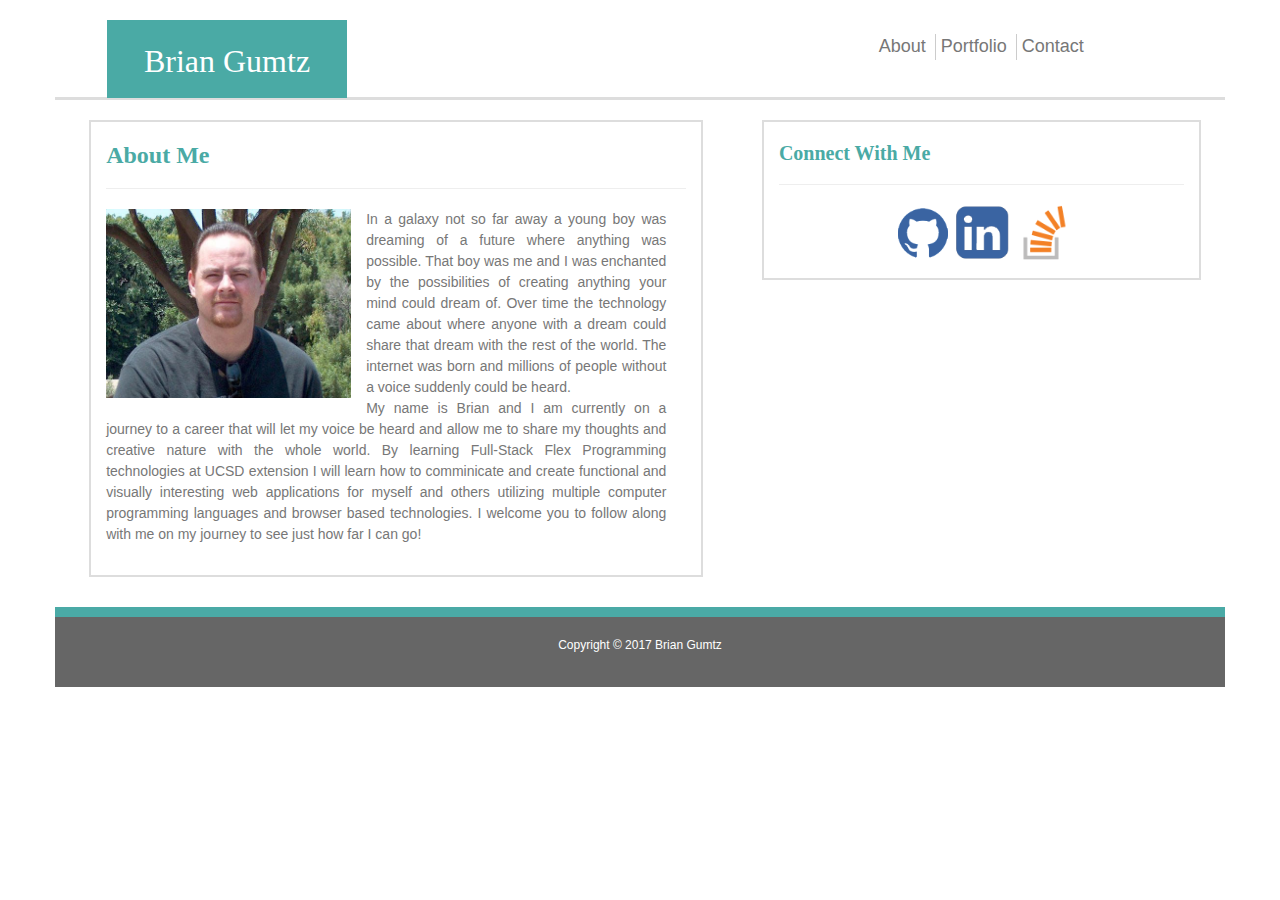
==== contact.html @ cd9ee379 "Revision 2" ====
<!DOCTYPE html>
<!-- Language Set -->
<html lang="en" data-locale="en_US">



  <!-- Page Load Information And Links -->



  <head>



    <meta charset="UTF-8">

    <meta name="viewport" content="width=device-width, initial-scale=1.0">



    <!-- Page Title -->

    <title>Brian Gumtz Portfolio Page</title>
    
             


                  <!-- Bootstrap CDN -->

    <link rel="stylesheet" href="https://maxcdn.bootstrapcdn.com/bootstrap/3.3.7/css/bootstrap.min.css" integrity="sha384-BVYiiSIFeK1dGmJRAkycuHAHRg32OmUcww7on3RYdg4Va+PmSTsz/K68vbdEjh4u" crossorigin="anonymous">
    

                  <!-- Page CSS -->
  


    <link rel="stylesheet" type="text/css" href="assets/css/style.css">
    

                  <!-- Favicon -->
    
    <link rel="shortcut icon" type="image/x-icon" href="assets/images/favicon.png" />
    
  </head>


  <body>

  <div class="container wrapper" >


    <header class="row">


    


<div class="col-md 7 col-sm-7 col-xs-12">


<h1 class="hidden-xs me-label">Brian Gumtz</h1>
<h1 class="visible-xs me">Brian Gumtz</h1>




</div>


<nav class="col-md-5 col-sm-5 col-xs-12">



<ul class="list-inline flex-list">
  <li><a href="index.html">About</a></li>
  <li><a href="portfolio.html">Portfolio</a></li>
  <li><a href="contact.html">Contact</a></li>
</ul>



</nav>




 

</header>

  <!-- Content  Row -->

  <div class="row">

   

<div class="col-md-7 col-sm-7 col-xs-12 bg">


    <div class="container" id="left-content-inner">

          <p align="center"><h2>About Me</h2></p>

          
          <hr>

          
        

          <img class="hidden-md hidden-sm hidden-xs" id="bio-image" src="assets/images/me.jpg" alt="Brian Gumtz">
          <img class="visible-md visible-sm visible-xs" id="bio-image-sm" src="assets/images/me.jpg" alt="Brian Gumtz">

          <div   id="bio-text">
          
            <p> In a galaxy not so far away a young boy was dreaming of a future where anything was possible. That boy was me and I was enchanted by the possibilities of creating anything your mind could dream of. Over time the technology came about where anyone with a dream could share that dream with the rest of the world. The internet was born and millions of people without a voice suddenly could be heard. </p>
            
            <p> My name is Brian and I am currently on a journey to a career that will let my voice be heard and allow me to share my thoughts and creative nature with the whole world. By learning Full-Stack Flex Programming technologies at UCSD extension I will learn how to comminicate and create functional and visually interesting web applications for myself and others utilizing multiple computer programming languages and browser based technologies. I welcome you to follow along with me on my journey to see just how far I can go!</p>
          </div>

           <div class="visible-xs" id="bio-text-lg">
          
            <p> In a galaxy not so far away a young boy was dreaming of a future where anything was possible. That boy was me and I was enchanted by the possibilities of creating anything your mind could dream of. Over time the technology came about where anyone with a dream could share that dream with the rest of the world. The internet was born and millions of people without a voice suddenly could be heard. </p>
            
            <p> My name is Brian and I am currently on a journey to a career that will let my voice be heard and allow me to share my thoughts and creative nature with the whole world. By learning Full-Stack Flex Programming technologies at UCSD extension I will learn how to comminicate and create functional and visually interesting web applications for myself and others utilizing multiple computer programming languages and browser based technologies. I welcome you to follow along with me on my journey to see just how far I can go!</p>
          </div>

</div>
</div>

<div class="col-md-5 col-sm-5 col-xs-12 bg">

<div class="container" id="connect">
          
          
          <h4 class="visible-xs" id="connect-center">Connect With Me</h4>
          <h4 class="hidden-xs" id="connect-left">Connect With Me</h4>
          
          <hr>

                    <!-- Social Links -->

         

            <p align="center">

              <a href="https://github.com/bggitacc/" target="_blank"><img src="assets/images/icon-git.png" alt="Github" width="55"></a>

              <a href="http://www.linkedin.com/in/brian-gumtz-304b1a132" target="_blank"><img src="assets/images/icon-linkedin-blue.png" alt="Linked In" width="55"></a>

              <a href="http://stackexchange.com/users/9912520/brian-gumtz" target="_blank"><img src="assets/images/icon-stackoverflow.png" alt="Stack Overflow" width="55"></a>

            </p>

        



</div>

</div>

  <!-- Footer  Row -->

<footer class="row">





<div class="col-lg-12 col-md-12 col-sm-12 col-xs-12">

<div id="footer-content">Copyright © 2017 Brian Gumtz</div>




</div>

</footer>

  <!-- End of Page Wrapper -->



</div>
               
    </body>

  </html>
---- assets/css/style.css ----
body {
		font-family: 'Arial', 'Helvetica Neue', Helvetica, sans-serif;
		
		background: url('http://www.myaucdata.com/bootcamp/bg-2.jpg');

}
header {
	height:80px;

	border-bottom: 3px solid #ddd;
	
}

footer {

	height: 60px;
	width: 100%;
	margin-left: 15px;
	
}

nav {

	
	text-align: middle;
}

p {
	margin-top: 0;
	margin-bottom: 0;
}

h1 {
		
		
		
		font-size: 32px;

		color: #777;
		text-align: center;
		
		font-family: "Georgia", Times New Roman, Times, serif;
}




h2 {
		font-size: 24px;
		text-align: left;
		color: #4aaaa5;
		
		font-family: "Georgia", Times New Roman, Times, serif;
		font-weight: 800;
}

h4 {
		font-size: 18px;
		padding-top: 20px;
		font-weight: 800;
		color: #4aaaa5;
		margin: 0;
		font-family: "Georgia", Times New Roman, Times, serif;
}

#connect-center {
		font-size: 20px;
		font-weight: 800;
		text-align: center;
		color: #4aaaa5;
		
		font-family: "Georgia", Times New Roman, Times, serif;
}

#connect-left {
		font-size: 20px;
		font-weight: 800;
		text-align: left;
		color: #4aaaa5;
		
		font-family: "Georgia", Times New Roman, Times, serif;
}

a {
		color: #777;
		text-decoration: none;
}

/* anchor hover */

a:hover {
		opacity: .5;
		text-decoration: underline;
}


.header-row {

	border: 1px solid #ddd;
	height: 100px;
	background: #ddd;
}

.header-l {
	
	
	height: 100px;
	display: flex;
    	justify-content: center;
    	align-items: center;
}

.header-r {

	
	
}






.nav-row {
		height: 80px;
		background: rgba(255,255,255,0.5);
		display: flex;
    	justify-content: center;
    	align-items: center;

		

}


.me-label {
		width: 240px;
		height: 78px;
		background: #4aaaa5;
		color: #fff;
			padding-top: 24px;
			position: absolute;
			top: -20px;
			left: 52px;


		
		
		
}

.me-label-pad {

	padding-left: 52px;
}

.me {
		width: 100%;
		height: 78px;
		background: #4aaaa5;
		color: #fff;
		padding-top: 24px;
		display:inline-block;
		margin-top: 0px;

		
		
}



.bg {




}

.flex-list li:nth-child(1) {

	
    
    
     color: #777;
     font-size: 18px;
   
    

}

.flex-list li:nth-child(2) {
   
   
    
    text-align: center;
    border-left: 1px solid #ccc;
     color: #777;
     font-size: 18px;
   
}
.flex-list li:nth-child(3) {
    
    
    
    text-align: center;
    border-left: 1px solid #ccc;
     color: #777;
     font-size: 18px;
   
}

.flex-list ul {

   
    justify-content: space-between;
    margin-left: -1px;


}

.flex-list {
    position: relative;
    margin: 1em;
    overflow: hidden;
    text-align: center;

}
#bio-image {
		width: 260px;
		padding-right: 15px;
		padding-bottom: 15px;
		float: left;

		
}

#bio-image-sm {
		width: 98%;
		padding-bottom: 15px;
		margin: 0 auto;
		
		
}
#left-content-inner {
	margin-left: auto;
	margin-right: auto;
		width: 90%;
		background: #fff;
		
		margin-top: 20px;
		color: #777;
		text-align: justify;
		border: 2px solid #ddd;
		padding-bottom: 30px;
}
#connect {
	
		height: 160px;
		margin-left: auto;
	margin-right: auto;
		background: #fff;
		width: 90%;
		border: 2px solid #ddd;
		margin-top: 20px;
		
}


#footer-content {
		width: auto;
		height: 80px;
		margin-left: auto;
	margin-right: auto;
		
		background: #666;
		margin-top: 30px;
		border-top: 10px solid #4aaaa6;
		text-align: center;
		padding-top: 20px;
		color: #fff;
		font-size: 12px;
}

#bio-text {
		
		line-height: 150%;
		margin-right: 20px;
		margin-top: 20px;
		
}

#bio-text-lg {
		
		line-height: 150%;
		
		
}

.wrapper {

margin-top: 20px;
margin-bottom:60px;
background:#fff;

padding-right: 0px;
	padding-left: 0px;



}

.head-wrap { height: 60px;

	width: 100%; 

}

.col-xs-12 {

	padding-right: 0px;
	padding-left: 0px;
}
.col-lg-12 {

	padding-right: 0px;
	padding-left: 0px;
}
.col-md-12 {

	padding-right: 0px;
	padding-left: 0px;
}
.row {

	margin-left: auto;
	margin-right: auto;
}
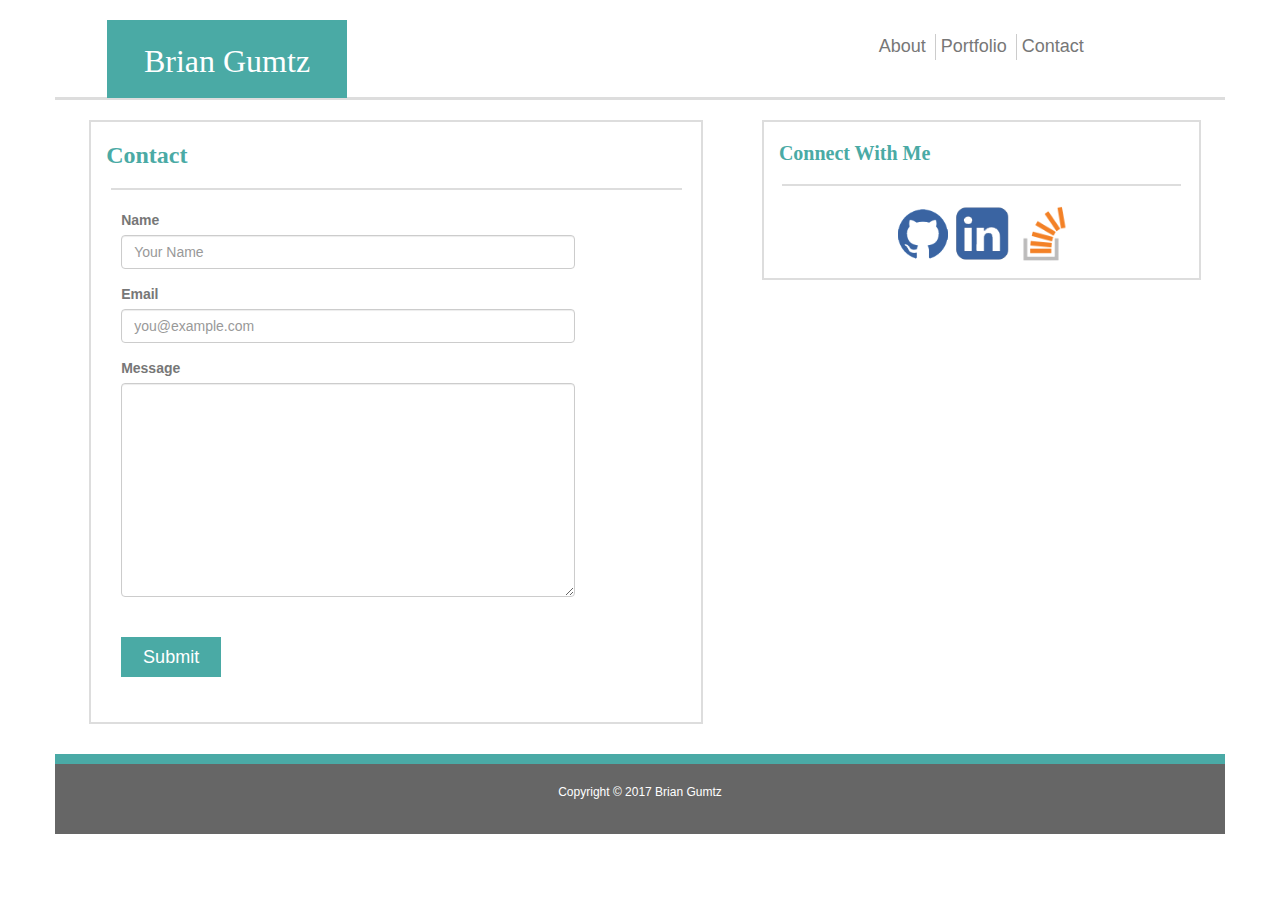
==== commit 11fadddc: "Final Revision" ====
--- a/contact.html
+++ b/contact.html
@@ -1,189 +1,106 @@
 <!DOCTYPE html>
 <!-- Language Set -->
 <html lang="en" data-locale="en_US">
-
-
-
   <!-- Page Load Information And Links -->
-
-
-
   <head>
-
-
-
     <meta charset="UTF-8">
-
     <meta name="viewport" content="width=device-width, initial-scale=1.0">
-
-
-
     <!-- Page Title -->
-
     <title>Brian Gumtz Portfolio Page</title>
     
-             
-
-
-                  <!-- Bootstrap CDN -->
-
+    
+    <!-- Bootstrap CDN -->
     <link rel="stylesheet" href="https://maxcdn.bootstrapcdn.com/bootstrap/3.3.7/css/bootstrap.min.css" integrity="sha384-BVYiiSIFeK1dGmJRAkycuHAHRg32OmUcww7on3RYdg4Va+PmSTsz/K68vbdEjh4u" crossorigin="anonymous">
     
-
-                  <!-- Page CSS -->
-  
-
-
+    <!-- Page CSS -->
+    
     <link rel="stylesheet" type="text/css" href="assets/css/style.css">
     
-
-                  <!-- Favicon -->
+    <!-- Favicon -->
     
     <link rel="shortcut icon" type="image/x-icon" href="assets/images/favicon.png" />
     
   </head>
-
-
   <body>
-
-  <div class="container wrapper" >
-
-
-    <header class="row">
-
-
-    
-
-
-<div class="col-md 7 col-sm-7 col-xs-12">
-
-
-<h1 class="hidden-xs me-label">Brian Gumtz</h1>
-<h1 class="visible-xs me">Brian Gumtz</h1>
-
-
-
-
-</div>
-
-
-<nav class="col-md-5 col-sm-5 col-xs-12">
-
-
-
-<ul class="list-inline flex-list">
-  <li><a href="index.html">About</a></li>
-  <li><a href="portfolio.html">Portfolio</a></li>
-  <li><a href="contact.html">Contact</a></li>
-</ul>
-
-
-
-</nav>
-
-
-
-
- 
-
-</header>
-
-  <!-- Content  Row -->
-
-  <div class="row">
-
-   
-
-<div class="col-md-7 col-sm-7 col-xs-12 bg">
-
-
-    <div class="container" id="left-content-inner">
-
-          <p align="center"><h2>About Me</h2></p>
-
-          
-          <hr>
-
-          
+    <div class="container wrapper" >
+      <header class="row">
         
-
-          <img class="hidden-md hidden-sm hidden-xs" id="bio-image" src="assets/images/me.jpg" alt="Brian Gumtz">
-          <img class="visible-md visible-sm visible-xs" id="bio-image-sm" src="assets/images/me.jpg" alt="Brian Gumtz">
-
-          <div   id="bio-text">
-          
-            <p> In a galaxy not so far away a young boy was dreaming of a future where anything was possible. That boy was me and I was enchanted by the possibilities of creating anything your mind could dream of. Over time the technology came about where anyone with a dream could share that dream with the rest of the world. The internet was born and millions of people without a voice suddenly could be heard. </p>
+        <div class="col-md 7 col-sm-7 col-xs-12">
+          <h1 class="hidden-xs me-label">Brian Gumtz</h1>
+          <h1 class="visible-xs me">Brian Gumtz</h1>
+        </div>
+        <nav class="col-md-5 col-sm-5 col-xs-12">
+          <ul class="list-inline flex-list">
+            <li><a href="index.html">About</a></li>
+            <li><a href="portfolio.html">Portfolio</a></li>
+            <li><a href="contact.html">Contact</a></li>
+          </ul>
+        </nav>
+      </header>
+      <!-- Content  Row -->
+      <div class="row">
+        
+        <aside class="col-md-7 col-sm-7 col-xs-12 bg">
+          <div class="container" id="left-content-inner">
+            <p align="center"><h2>Contact</h2></p>
             
-            <p> My name is Brian and I am currently on a journey to a career that will let my voice be heard and allow me to share my thoughts and creative nature with the whole world. By learning Full-Stack Flex Programming technologies at UCSD extension I will learn how to comminicate and create functional and visually interesting web applications for myself and others utilizing multiple computer programming languages and browser based technologies. I welcome you to follow along with me on my journey to see just how far I can go!</p>
-          </div>
-
-           <div class="visible-xs" id="bio-text-lg">
-          
-            <p> In a galaxy not so far away a young boy was dreaming of a future where anything was possible. That boy was me and I was enchanted by the possibilities of creating anything your mind could dream of. Over time the technology came about where anyone with a dream could share that dream with the rest of the world. The internet was born and millions of people without a voice suddenly could be heard. </p>
+            <hr>
+            <!-- Form Group -->
             
-            <p> My name is Brian and I am currently on a journey to a career that will let my voice be heard and allow me to share my thoughts and creative nature with the whole world. By learning Full-Stack Flex Programming technologies at UCSD extension I will learn how to comminicate and create functional and visually interesting web applications for myself and others utilizing multiple computer programming languages and browser based technologies. I welcome you to follow along with me on my journey to see just how far I can go!</p>
-          </div>
-
-</div>
-</div>
-
-<div class="col-md-5 col-sm-5 col-xs-12 bg">
-
-<div class="container" id="connect">
-          
-          
-          <h4 class="visible-xs" id="connect-center">Connect With Me</h4>
-          <h4 class="hidden-xs" id="connect-left">Connect With Me</h4>
-          
-          <hr>
-
-                    <!-- Social Links -->
-
-         
-
-            <p align="center">
-
-              <a href="https://github.com/bggitacc/" target="_blank"><img src="assets/images/icon-git.png" alt="Github" width="55"></a>
-
-              <a href="http://www.linkedin.com/in/brian-gumtz-304b1a132" target="_blank"><img src="assets/images/icon-linkedin-blue.png" alt="Linked In" width="55"></a>
-
-              <a href="http://stackexchange.com/users/9912520/brian-gumtz" target="_blank"><img src="assets/images/icon-stackoverflow.png" alt="Stack Overflow" width="55"></a>
-
-            </p>
-
+            <form>
+              <div class="form-group row">
+                <label for="lgFormGroupInput" class="col-sm-3 col-form-label col-form-label-lg" >Name</label>
+                <div class="col-sm-10">
+                  <input type="text" class="form-control form-control-lg" id="lgFormGroupInput" placeholder="Your Name">
+                </div>
+              </div>
+              <div class="form-group row">
+                <label for="smFormGroupInput" class="col-sm-3 col-form-label col-form-label-sm">Email</label>
+                <div class="col-sm-10">
+                  <input type="email" class="form-control form-control-sm" id="smFormGroupInput" placeholder="you@example.com">
+                </div>
+              </div>
+              <div class="form-group row">
+                <label for="lgFormGroupInput" class="col-sm-3 col-form-label col-form-label-sm">Message</label>
+                <div class="col-sm-10">
+                  <textarea type="text" class="form-control form-control-lg" id="lgFormGroupInput"  rows="10" placeholder="Message">
+                  </textarea>
+                  
+                  <br>
+                  
+                  <input class="submit-button" type="submit" value="Submit">
+                </div>
+                
+              </div>
+            </form>
+            
+          </aside>
+          <aside class="col-md-5 col-sm-5 col-xs-12 bg">
+            <div class="container" id="connect">
+              
+              
+              <h4 class="visible-xs" id="connect-center">Connect With Me</h4>
+              <h4 class="hidden-xs" id="connect-left">Connect With Me</h4>
+              
+              <hr>
+              <!-- Social Links -->
+              
+              <p align="center">
+                <a href="https://github.com/bggitacc/" target="_blank"><img src="assets/images/icon-git.png" alt="Github" width="55"></a>
+                <a href="http://www.linkedin.com/in/brian-gumtz-304b1a132" target="_blank"><img src="assets/images/icon-linkedin-blue.png" alt="Linked In" width="55"></a>
+                <a href="http://stackexchange.com/users/9912520/brian-gumtz" target="_blank"><img src="assets/images/icon-stackoverflow.png" alt="Stack Overflow" width="55"></a>
+              </p>
+              
+            </div>
+          </aside>
+          <!-- Footer  Row -->
+          <footer class="row">
+            <div class="col-lg-12 col-md-12 col-sm-12 col-xs-12">
+              <div id="footer-content">Copyright © 2017 Brian Gumtz</div>
+            </div>
+          </footer>
+          <!-- End of Page Wrapper -->
+        </div>
         
-
-
-
-</div>
-
-</div>
-
-  <!-- Footer  Row -->
-
-<footer class="row">
-
-
-
-
-
-<div class="col-lg-12 col-md-12 col-sm-12 col-xs-12">
-
-<div id="footer-content">Copyright © 2017 Brian Gumtz</div>
-
-
-
-
-</div>
-
-</footer>
-
-  <!-- End of Page Wrapper -->
-
-
-
-</div>
-               
-    </body>
-
-  </html>+      </body>
+    </html>--- a/assets/css/style.css
+++ b/assets/css/style.css
@@ -63,6 +63,15 @@
 		font-family: "Georgia", Times New Roman, Times, serif;
 }
 
+hr {
+		width: 98%;
+		
+		border: 1.5px solid #ddd;
+	
+		
+}
+
+
 #connect-center {
 		font-size: 20px;
 		font-weight: 800;
@@ -242,11 +251,10 @@
 		
 }
 #left-content-inner {
-	margin-left: auto;
-	margin-right: auto;
+		margin-left: auto;
+		margin-right: auto;
 		width: 90%;
 		background: #fff;
-		
 		margin-top: 20px;
 		color: #777;
 		text-align: justify;
@@ -257,7 +265,7 @@
 	
 		height: 160px;
 		margin-left: auto;
-	margin-right: auto;
+		margin-right: auto;
 		background: #fff;
 		width: 90%;
 		border: 2px solid #ddd;
@@ -335,3 +343,82 @@
 	margin-left: auto;
 	margin-right: auto;
 }
+
+#contact-form {
+		line-height: 150%;
+}
+
+.submit-button {
+
+		width: 100px;
+		height: 40px;
+		background: #4aaaa5;
+		color: #fff;
+		border: 0px;
+		font-size: 18px;
+		margin-top: 20px;
+}
+
+.port-box {
+		width: 260px;
+		height: 286px;
+		float: left;
+		margin-left: 20px;
+		background: #ddd;
+		border: 2px solid #ddd;
+		margin-top: 30px;
+		display: inline-block;
+
+
+}
+
+.port-box-lg {
+		width: 98%;
+		background: #ddd;
+		border: 2px solid #ddd;
+		margin-top: 30px;
+		display: inline-block;
+
+}
+
+.port-box-header {
+
+	
+		position: relative;
+		
+		background: #4aaaa5;
+		top: -40px;
+		color: #fff;
+		text-align: center;
+		padding-top: 15px;
+		font-size: 20px;
+
+}
+
+.port-box-header-lg {
+
+	
+		position: relative;
+		width:100%;
+		background: #4aaaa5;
+		top: -20px;
+		color: #fff;
+		text-align: center;
+		padding-top: 15px;
+		font-size: 20px;
+
+}
+
+.box-img {
+		width: 256px;
+display: inline-block;
+
+		
+}
+
+.box-img-lg {
+		width: 100%;
+display: inline-block;
+
+		
+}
